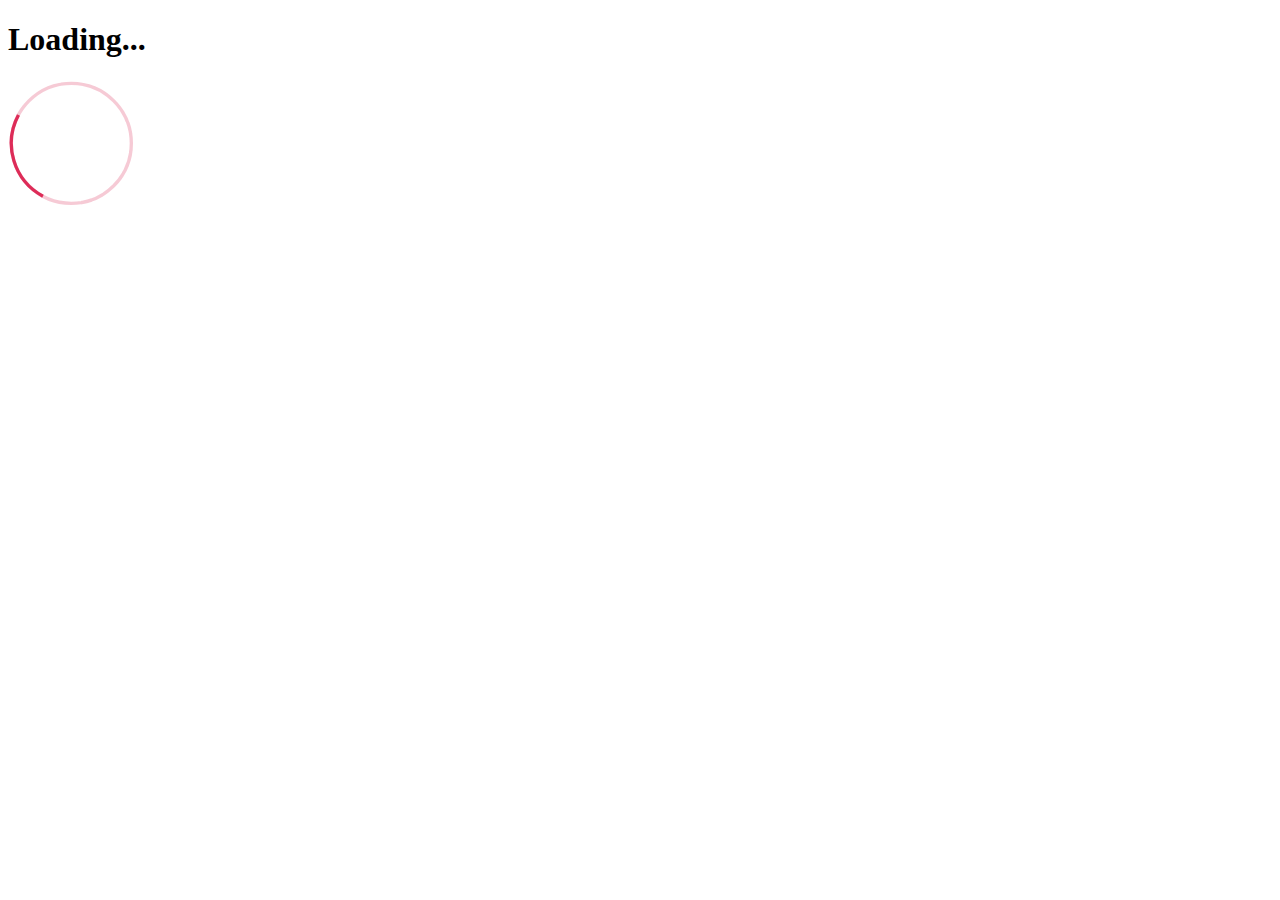
==== index.html @ 3d27259d "Create load page" ====
<!DOCTYPE html>
<html>
  <head>
    <title>LMH</title>
    <link rel="stylesheet" href="load.css" media="screen">
    <link rel="stylesheet" href="https://fonts.googleapis.com/css?family=Josefin+Slab:600,700|Raleway:200,400">
    <meta charset="UTF-8">
    <meta name="description" content="Quality technology by LMH">
    <meta name="keywords" content="LMH,computers,performance,laptops,technology">
    <meta name="author" content="LMH Web Team">
    <meta http-equiv="refresh" content="3;url=beta/" />
  </head>
  <body>
    <h1 id="message">Loading...</h1>
    <!-- Loader -->
    <!-- By Sam Herbert (@sherb), for everyone. More @ http://goo.gl/7AJzbL -->
    <!-- Edits by Andre Holman -->
    <svg width="400" height="400" viewBox="0 0 120 120" xmlns="http://www.w3.org/2000/svg" stroke="#DD2C58" id="loader">
        <g fill="none" fill-rule="evenodd">
            <g transform="translate(1 1)" stroke-width="1">
                <circle stroke-opacity="0.25" cx="18" cy="18" r="18"/>
                <path d="M36 18c0-9.94-8.06-18-18-18">
                    <animateTransform
                        attributeName="transform"
                        type="rotate"
                        from="0 18 18"
                        to="360 18 18"
                        dur="1.2s"
                        repeatCount="indefinite"/>
                </path>
            </g>
        </g>
    </svg>

  </body>
</html>
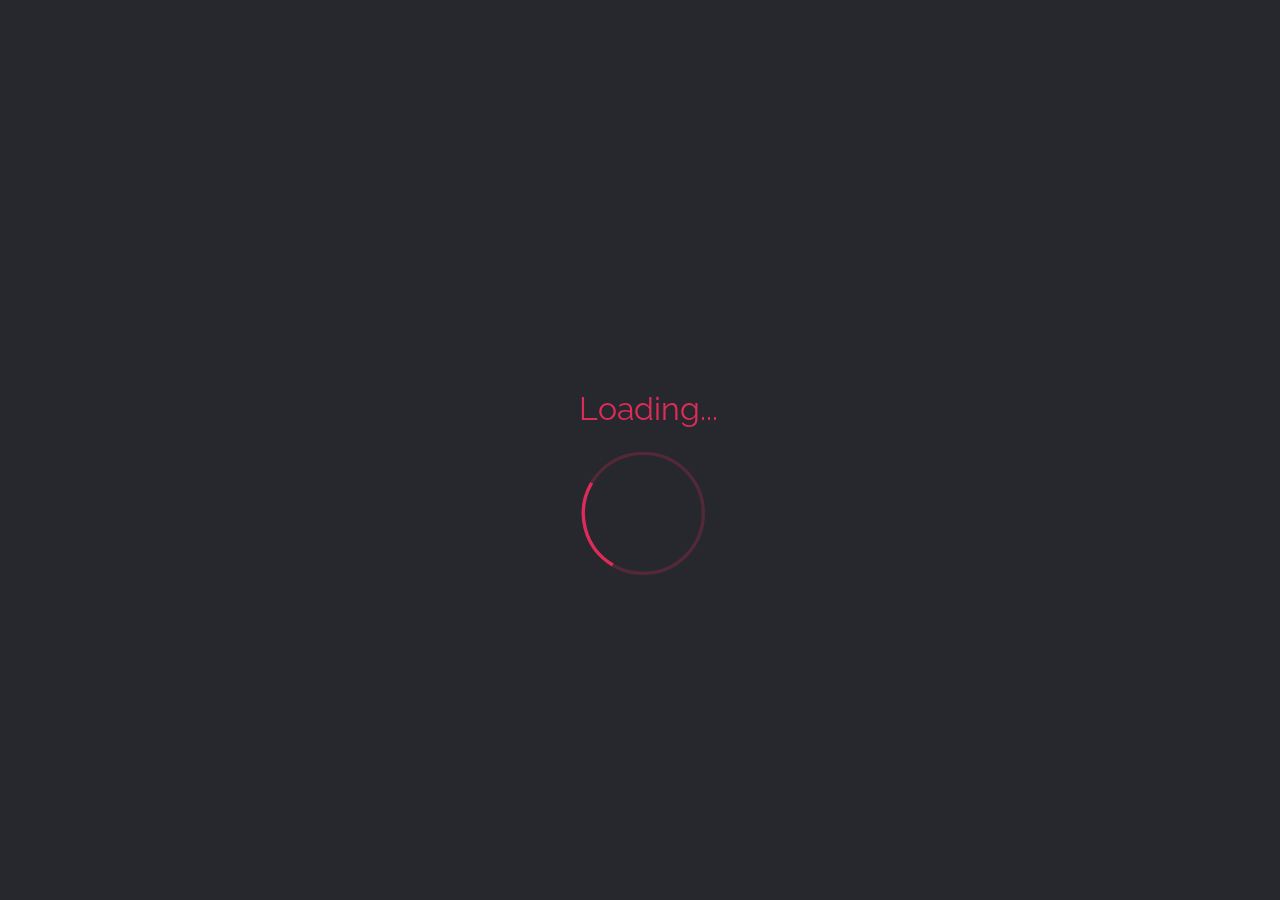
==== commit ee1f4610: "Fix file path" ====
--- a/index.html
+++ b/index.html
@@ -2,7 +2,7 @@
 <html>
   <head>
     <title>LMH</title>
-    <link rel="stylesheet" href="load.css" media="screen">
+    <link rel="stylesheet" href="css/load.css" media="screen">
     <link rel="stylesheet" href="https://fonts.googleapis.com/css?family=Josefin+Slab:600,700|Raleway:200,400">
     <meta charset="UTF-8">
     <meta name="description" content="Quality technology by LMH">
--- a/css/load.css
+++ b/css/load.css
@@ -0,0 +1,24 @@
+body {
+  background: #27282D;
+}
+
+#message {
+  position: fixed;
+  top: 50%;
+  left: 50%;
+  margin-top: -60px;
+  margin-left: -61px;
+  color: #DD2C58;
+  font-family: "Raleway", sans-serif;
+  font-weight: 400;
+  text-align: left;
+  padding: 0;
+  font-size: 32px;
+}
+
+#loader {
+  position: fixed;
+  top: 50%;
+  left: 50%;
+  margin-left: -60px;
+}
